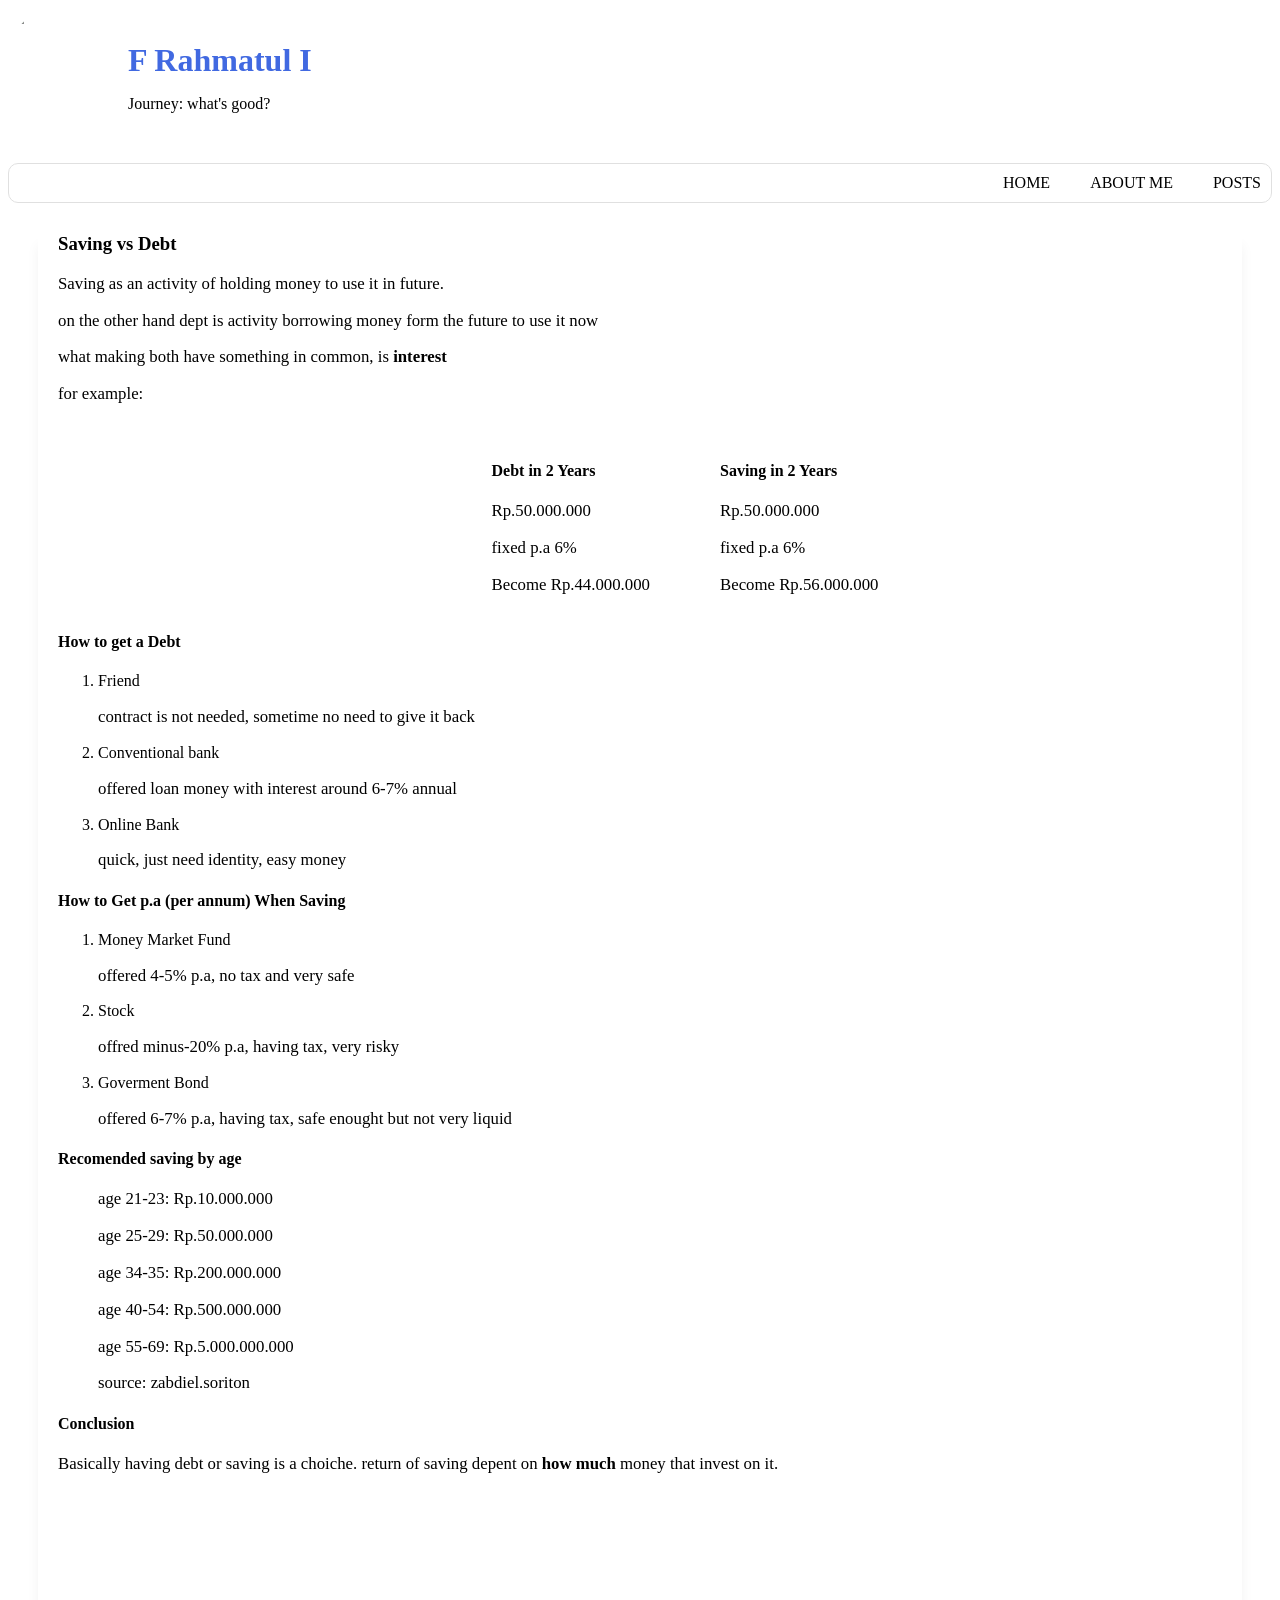
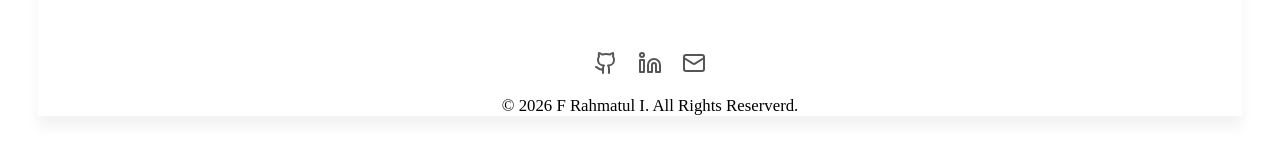
==== 1. saving vs debt (Finance).html @ 7c4a1c9f "Update 1. saving vs debt (Finance).html" ====
<!DOCTYPE html>
<html lang="en">
<head>
    <meta charset="UTF-8">
    <meta name="viewport" content="width=device-width, initial-scale=1.0">
    <title>What A blog</title>

    <link rel="stylesheet" href="q.css">
    
    
</head>
<body>
    <div class="top">
        <div class="bingkai-foto"> 
    <img src="aku.jpg" class="foto" >
    </div>
    <div class="konten-teks">
    <h1 class="judul"> F Rahmatul I </h1>
    <p class="isi"> Journey: what's good? </p>
    </div>
</div>

    <div class="biodata">
        <a href="index.html" class="menu-item">HOME</a>
    <a href="ABOUT ME.html" class="menu-item">ABOUT ME</a>
    <div class="dropdownwrapper">
    <a href="#" class="menu-item">POSTS </a>  
    <div class ="dropdown">
        <a href="FINANCE.html">Finance </a>
        <a href="#">Game</a>
        <a href="#">English</a>
        <a href="#">IT</a>
    </div>
    </div>
</div>



    <div class="finance1">
    <h3> Saving vs Debt </h3> 
    <p> Saving as an activity of holding money to use it in future. </p>
     <p>  on the other hand dept is activity borrowing money form 
        the future to use it now  </p>
    <p> what making both have something in common, 
        is <strong> interest</strong> </p>
        <p> for example:  </p>
    <div class =example> </p>
    <div class="kotak debt">
    <h4> Debt in 2 Years</h4>  
    <p> Rp.50.000.000 </p>
    <p>fixed p.a 6%</p>  
    <p>Become Rp.44.000.000 </p>
    </div>

    <div class="kotak saving">
    <h4> Saving in 2 Years</h4>  
    <p> Rp.50.000.000 </p>
    <p>fixed p.a 6%</p>  
    <p>Become Rp.56.000.000 </p>
    </div> 

    </div>
    <div class="example2">
  
    <h4> How to get a Debt</h4>
      <ol>
    <li> Friend  </li>
    <p>  contract is not needed, sometime no need to give it back</p>
    <li> Conventional bank  </li>
    <p> offered loan money with interest around 6-7% annual</p>
    <li> Online Bank </li>
    <p> quick, just need identity, easy money</p>
    </ol> 
    </div> 

    <div class="example3">
        <h4>  How to Get p.a (per annum) When Saving</h4>
        <ol>
        <li> Money Market Fund</li>
        <p> offered 4-5% p.a, no tax and very safe</p>  
        <li> Stock</li>
        <p> offred minus-20% p.a, having tax, very risky </p>
        <li> Goverment Bond</li>
        <p>  offered 6-7% p.a, having tax, safe enought but not very liquid</p>
         </ol>
    </div>

    <div class="example4">
        <h4>Recomended saving by age</h4>
        <p>age 21-23: Rp.10.000.000 </p>
        <p>age 25-29: Rp.50.000.000</p>
        <p>age 34-35: Rp.200.000.000 </p>
        <p>age 40-54: Rp.500.000.000</p>
        <p>age 55-69: Rp.5.000.000.000</p>
        <p>source: zabdiel.soriton</p>
    </div>

    <div class="example5">
        <h4>Conclusion </h4>
        <p>Basically having debt or saving is a choiche. 
         return of saving depent on <strong> how much</strong> money that invest on it.</p>
    </div>
        


    <footer class="footer-blog">
    <div class="footer-content">
     <div class="footer-sosmed">
        <a href="https://github.com/fikrixiaotech" target="_blank">
        <svg xmlns="http://w3.org" width="24" height="24" viewBox="0 0 24 24" fill="none" stroke="currentColor" stroke-width="2" stroke-linecap="round" stroke-linejoin="round"><path d="M15 22v-4a4.8 4.8 0 0 0-1-3.5c3 0 6-2 6-5.5.08-1.25-.27-2.48-1-3.5.28-1.15.28-2.35 0-3.5 0 0-1 0-3 1.5-2.64-.5-5.36-.5-8 0C6 2 5 2 5 2c-.3 1.15-.3 2.35 0 3.5A5.403 5.403 0 0 0 4 9c0 3.5 3 5.5 6 5.5-.39.49-.68 1.05-.85 1.65-.17.6-.22 1.23-.15 1.85v4"></path><path d="M9 18c-4.51 2-5-2-7-2"></path></svg> </a>
        <a href="https://www.linkedin.com/in/fikri-rahmatul-ikhlas/" target="_blank">
        <svg xmlns="http://w3.org" width="24" height="24" viewBox="0 0 24 24" fill="none" stroke="currentColor" stroke-width="2" stroke-linecap="round" stroke-linejoin="round"><path d="M16 8a6 6 0 0 1 6 6v7h-4v-7a2 2 0 0 0-2-2 2 2 0 0 0-2 2v7h-4v-7a6 6 0 0 1 6-6z"></path><rect width="4" height="12" x="2" y="9"></rect><circle cx="4" cy="4" r="2"></circle></svg> </a>
        <a href="https://mail.google.com/mail/u/0/?fs=1&to=fikrirahmat0@gmail.com&tf=cm" target="_blank">
        <svg xmlns="http://w3.org" width="24" height="24" viewBox="0 0 24 24" fill="none" stroke="currentColor" stroke-width="2" stroke-linecap="round" stroke-linejoin="round"><rect width="20" height="16" x="2" y="4" rx="2"></rect><path d="m22 7-8.97 5.7a1.94 1.94 0 0 1-2.06 0L2 7"></path></svg> </a>

    </div>
    
     <p>&copy; 2026 F Rahmatul I. All Rights Reserverd.</p>
    </div>










    <script src="w.js"></script>
</body>
</html>
---- q.css ----
.judul {
    color: royalblue; 
    margin: 0px;
}

.isi{
    color: black; 
}

.top {
    display:flex;
    align-items: center;
    gap: 20px;
}
    
.bingkai-foto{
    width: 100px;
    height: 140px;
    border-radius: 50px;
    overflow: hidden;
    display:block;
    margin-bottom: 15px;
    
}

.foto {
    width: 100px;
    height: auto;
    object-fit: cover;
    
    display:block;
    margin-bottom: 15px;
    border-radius: 50px; 
    transition: transform 0.3s ease;
}
.bingkai-foto:hover .foto {
    transform: scale(1.10) ;
    cursor: pointer;
}


.biodata {
    background-color: white;       
    border: 1px solid #e0e0e0; 
    border-radius: 10px;           
    padding: 10px;         

    display: flex;
    justify-content: flex-end;
    align-items: center;
    gap: 10px;
       
    text-align: right;         
    width: auto;               
    box-sizing: border-box;
    position: sticky;
    top: 0;
    z-index: 999;

    
    


}
.menu-item {
    color:black;
    text-decoration:none;
    display: inline-block;     
    margin-left: 30px;   

}
   
.dropdownwrapper{
    position: relative;
    display: inline-block;
}

.dropdown{
    display: none;
    position: absolute;
    top : 100%;
    left: 0;
    background-color: white;
    min-width: 150px;
    box-shadow: 0px 4px 8px rgba(0,0,0,0.1);
    z-index: 10;
}
.dropdown a{
    color: black;
    display:block;
    padding: 10px 10px;
    text-decoration:none;
    text-align: left;
}

.dropdown a:hover {
    background-color: whitesmoke;
}
.dropdownwrapper:hover .dropdown {
    display: block;
}



.pengantar{
    margin-top: 10px;
    
}
.pengantar2{
    margin-top: 40px;
    padding-bottom: 160px;
}



.footer-blog {
    text-align: center;
}
.footer-sosmed {
    display: flex;
    gap: 20px;
    justify-content: center;
}
.footer-sosmed a {
    color:#555555;
    transition: color 0.3s ease; 
}
.footer-sosmed a:hover { 
    color: dodgerblue;
}


html {
    scroll-behavior: smooth;
}


body {background-color: white;
;}



/*Finance 
1. Saving vs debt*/

.finance {
    display: inline-block;
    font-size: 1.05rem;

}

.post1finance {
    color:black;
    text-decoration: none; 
    display: inline-block;
    margin-bottom: 300px;
    margin-left: 40px;
}

.post1finance:hover {
    color: dodgerblue; 
}

/*finance 1*/

.finance1 {
   
    
    max-width: auto;      
    margin: 30px;    
    padding-top: 0px;   
    padding-left: 20px;      
    background-color: #ffffff; 
    box-shadow: 0 12px 12px rgba(0, 0, 0, 0.05); 

    
   
}


.finance1 p {
    font-size: 1.05rem;
    
}

.finance1example {
    font-size: 1.05rem;
    margin-top: 30px;
    
    
} 


.example {display: flex;
    justify-content: center;
    gap: 70px;
    
    
}

.kotak{
   
    margin-top: 20px;
    
    ;
    
    
}

.example4 p{
    margin-left: 40px;
}

.example5 {
    padding-bottom: 160px;
}



/*Aboutme*/

.aboutme{
    max-width: 800px;
    margin: 40px auto;
 }

.aboutme h2{
    text-align: center;
   
}
.aboutme p {
    text-align: justify;
    color: #555;
    
}


.middle{
    width: 100%;
    display: flex;
    justify-content: center;
    padding: 20px 0;
    box-sizing: border-box;
}

.tigakotak{
    display: flex;
    align-items: center;
    justify-content: space-between;
    width: 100%;
    max-width: 850px;
    margin:0 auto;
    padding: 0 20px;
    box-sizing: border-box;
    gap: 20px;
    
   
}

.aboutme1 {
    flex: 1;
    text-align: left;
    
}

.bio-row {
    font-size: 1.05rem;
    padding: 12px 0;
    border-bottom: 1px solid #e0e0e0;
    color: #333;
}


.fotoaboutme1{
    width: 200px;
    height: auto;
    border-radius: 100px;
    overflow: hidden;
    display:block;
}

.aboutme2 {
    flex: 1;
    text-align: center;
    align-items: center;
}

.stats-grid{
    display: grid;
    grid: 20px 25px;
}

.stats-box{
    text-align: center;
}

.stats-number{
    font-size: 1.5rem;
    font-weight: bold;
    color: #1a1a3a;
    display: block;
    margin-bottom: 2px;
}

.aboutme3{
    padding-bottom: 100px;
}
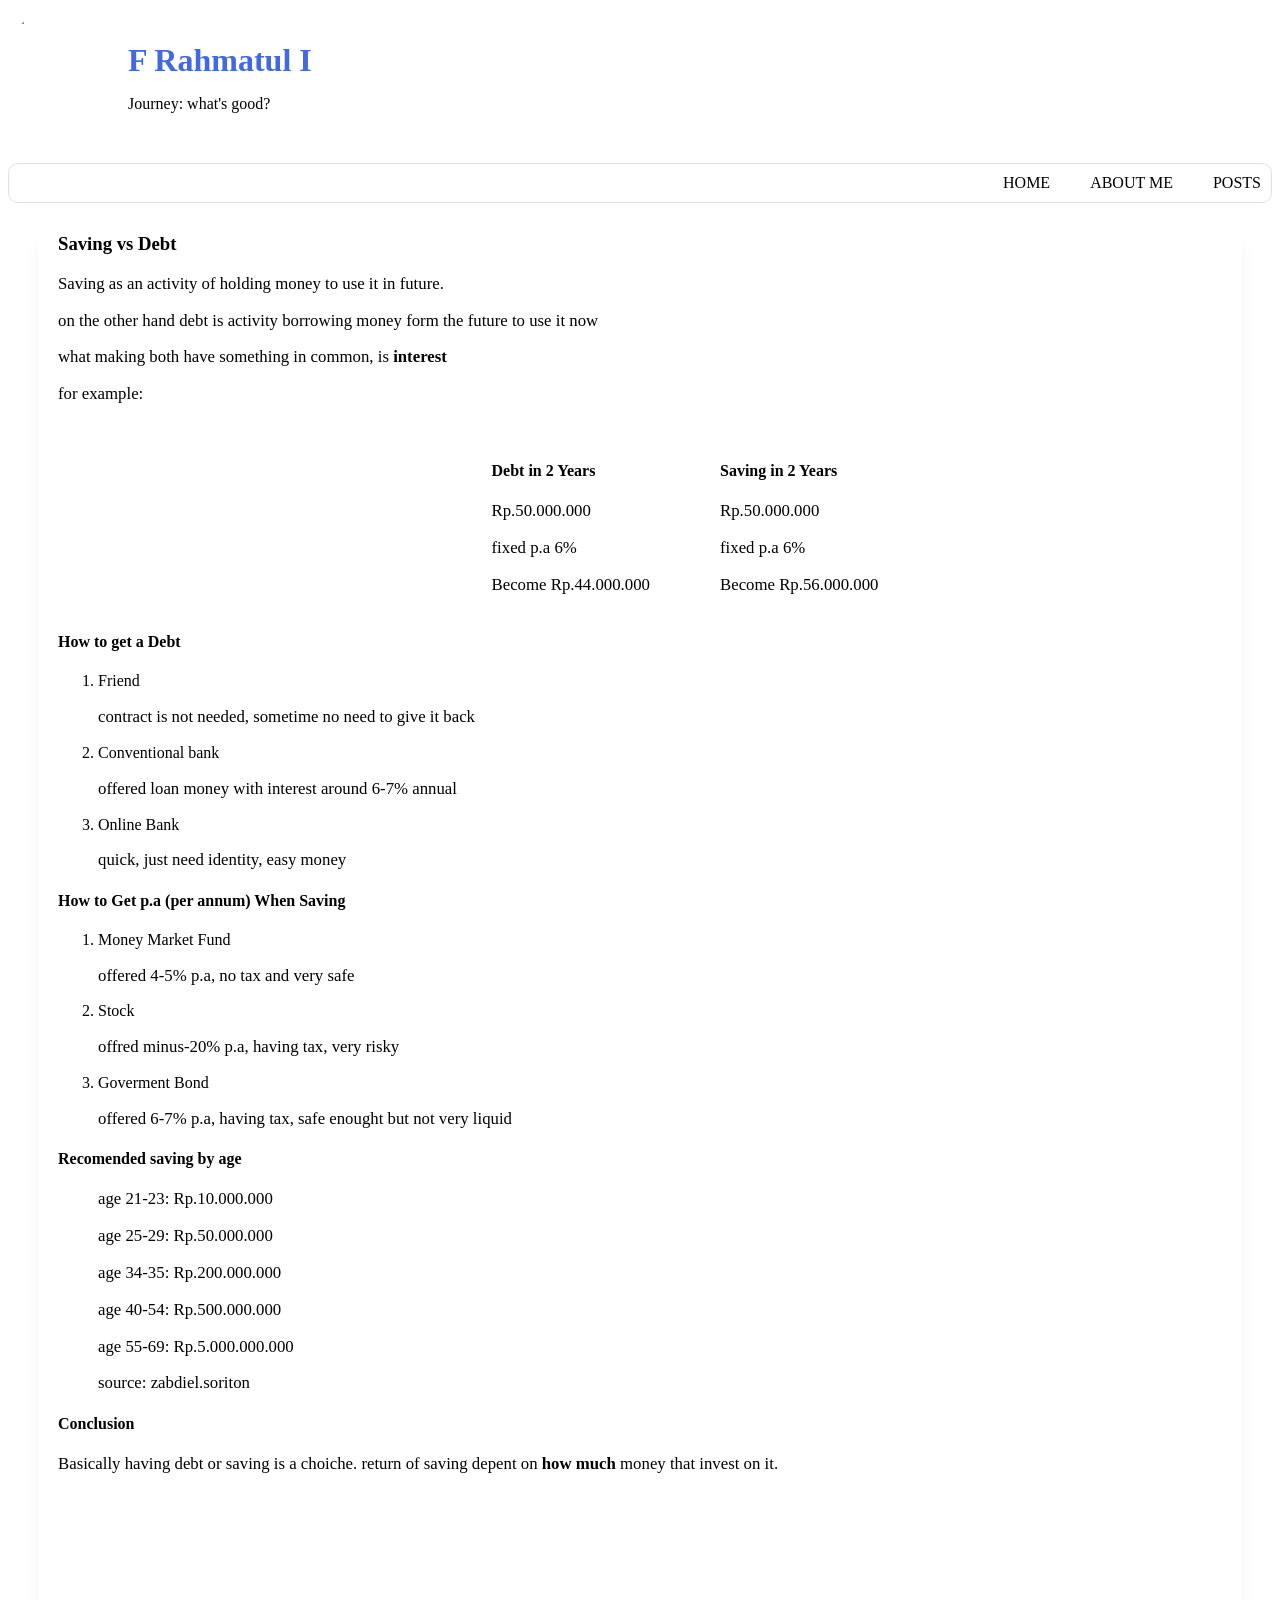
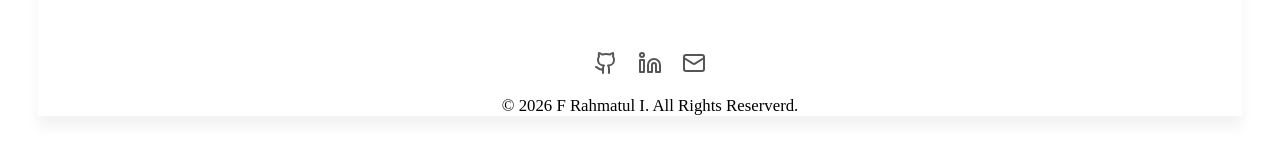
==== commit a419f428: "Update 1. saving vs debt (Finance).html" ====
--- a/1. saving vs debt (Finance).html
+++ b/1. saving vs debt (Finance).html
@@ -39,7 +39,7 @@
     <div class="finance1">
     <h3> Saving vs Debt </h3> 
     <p> Saving as an activity of holding money to use it in future. </p>
-     <p>  on the other hand dept is activity borrowing money form 
+     <p>  on the other hand debt is activity borrowing money form 
         the future to use it now  </p>
     <p> what making both have something in common, 
         is <strong> interest</strong> </p>
@@ -110,7 +110,7 @@
         <svg xmlns="http://w3.org" width="24" height="24" viewBox="0 0 24 24" fill="none" stroke="currentColor" stroke-width="2" stroke-linecap="round" stroke-linejoin="round"><path d="M15 22v-4a4.8 4.8 0 0 0-1-3.5c3 0 6-2 6-5.5.08-1.25-.27-2.48-1-3.5.28-1.15.28-2.35 0-3.5 0 0-1 0-3 1.5-2.64-.5-5.36-.5-8 0C6 2 5 2 5 2c-.3 1.15-.3 2.35 0 3.5A5.403 5.403 0 0 0 4 9c0 3.5 3 5.5 6 5.5-.39.49-.68 1.05-.85 1.65-.17.6-.22 1.23-.15 1.85v4"></path><path d="M9 18c-4.51 2-5-2-7-2"></path></svg> </a>
         <a href="https://www.linkedin.com/in/fikri-rahmatul-ikhlas/" target="_blank">
         <svg xmlns="http://w3.org" width="24" height="24" viewBox="0 0 24 24" fill="none" stroke="currentColor" stroke-width="2" stroke-linecap="round" stroke-linejoin="round"><path d="M16 8a6 6 0 0 1 6 6v7h-4v-7a2 2 0 0 0-2-2 2 2 0 0 0-2 2v7h-4v-7a6 6 0 0 1 6-6z"></path><rect width="4" height="12" x="2" y="9"></rect><circle cx="4" cy="4" r="2"></circle></svg> </a>
-        <a href="https://mail.google.com/mail/u/0/?fs=1&to=fikrirahmat0@gmail.com&tf=cm" target="_blank">
+        <a href="https://mail.google.com/mail/u/0/?fs=1&to=technologyfikri@gmail.com&tf=cm" target="_blank">
         <svg xmlns="http://w3.org" width="24" height="24" viewBox="0 0 24 24" fill="none" stroke="currentColor" stroke-width="2" stroke-linecap="round" stroke-linejoin="round"><rect width="20" height="16" x="2" y="4" rx="2"></rect><path d="m22 7-8.97 5.7a1.94 1.94 0 0 1-2.06 0L2 7"></path></svg> </a>
 
     </div>
--- a/q.css
+++ b/q.css
@@ -101,14 +101,14 @@
 }
 
 
-
+/*halaman utama*/
 .pengantar{
     margin-top: 10px;
     
 }
 .pengantar2{
     margin-top: 40px;
-    padding-bottom: 160px;
+    padding-bottom: 70px;
 }
 
 
@@ -137,83 +137,6 @@
 
 body {background-color: white;
 ;}
-
-
-
-/*Finance 
-1. Saving vs debt*/
-
-.finance {
-    display: inline-block;
-    font-size: 1.05rem;
-
-}
-
-.post1finance {
-    color:black;
-    text-decoration: none; 
-    display: inline-block;
-    margin-bottom: 300px;
-    margin-left: 40px;
-}
-
-.post1finance:hover {
-    color: dodgerblue; 
-}
-
-/*finance 1*/
-
-.finance1 {
-   
-    
-    max-width: auto;      
-    margin: 30px;    
-    padding-top: 0px;   
-    padding-left: 20px;      
-    background-color: #ffffff; 
-    box-shadow: 0 12px 12px rgba(0, 0, 0, 0.05); 
-
-    
-   
-}
-
-
-.finance1 p {
-    font-size: 1.05rem;
-    
-}
-
-.finance1example {
-    font-size: 1.05rem;
-    margin-top: 30px;
-    
-    
-} 
-
-
-.example {display: flex;
-    justify-content: center;
-    gap: 70px;
-    
-    
-}
-
-.kotak{
-   
-    margin-top: 20px;
-    
-    ;
-    
-    
-}
-
-.example4 p{
-    margin-left: 40px;
-}
-
-.example5 {
-    padding-bottom: 160px;
-}
 
 
 
@@ -230,7 +153,7 @@
 }
 .aboutme p {
     text-align: justify;
-    color: #555;
+    
     
 }
 
@@ -267,7 +190,7 @@
     font-size: 1.05rem;
     padding: 12px 0;
     border-bottom: 1px solid #e0e0e0;
-    color: #333;
+    
 }
 
 
@@ -304,4 +227,162 @@
 
 .aboutme3{
     padding-bottom: 100px;
-}+}
+
+
+
+/*Finance  */
+
+
+.finance {
+    
+    font-size: 1.05rem;
+    margin-left: 40px;
+    padding-bottom: 200px;
+}
+
+
+.postfinance {
+    color:black;
+    text-decoration: none; 
+    font-size: 1.05rem;
+    
+}
+
+.postfinance:hover {
+    color: dodgerblue; 
+}
+
+
+/*1. Saving vs debt*/
+/*finance 1*/
+
+.finance1 {
+   
+    
+    max-width: auto;      
+    margin: 30px;    
+    padding-top: 0px;   
+    padding-left: 20px;      
+    background-color: #ffffff; 
+    box-shadow: 0 12px 12px rgba(0, 0, 0, 0.05); 
+
+    
+   
+}
+
+
+.finance1 p {
+    font-size: 1.05rem;
+    
+}
+
+.finance1example {
+    font-size: 1.05rem;
+    margin-top: 30px;
+    
+    
+} 
+
+
+.example {display: flex;
+    justify-content: center;
+    gap: 70px;
+    
+    
+}
+
+.kotak{
+   
+    margin-top: 20px;
+    
+    ;
+    
+    
+}
+
+.example4 p{
+    margin-left: 40px;
+}
+
+.example5 {
+    padding-bottom: 160px;
+}
+
+
+/*finance 2*/
+
+.finance2 {
+   
+    
+    max-width: auto;      
+    margin: 30px;    
+    padding-top: 0px;   
+    padding-left: 20px;      
+    background-color: #ffffff; 
+    box-shadow: 0 12px 12px rgba(0, 0, 0, 0.05); 
+
+    
+   
+}
+
+
+.finance2 p {
+    font-size: 1.05rem;
+    
+}
+
+
+.container-finance2example1{
+    display: flex;
+    flex-direction: column;
+    align-items: center;
+}
+
+.finance2example1 {
+    font-size: 1.05rem;
+    text-align: left;
+} 
+
+
+.finance2example2 {
+    font-size: 1.05rem;
+    text-align: left;
+    margin-bottom: 30px;    
+}
+    
+.container-finance2example6{
+    display: flex;
+    flex-direction: column;
+    align-items: center;
+}  
+.finance2example8{
+    padding-bottom: 160px;
+}
+
+
+
+
+
+
+
+
+
+
+
+
+
+
+
+
+
+
+
+
+
+
+
+
+
+
+
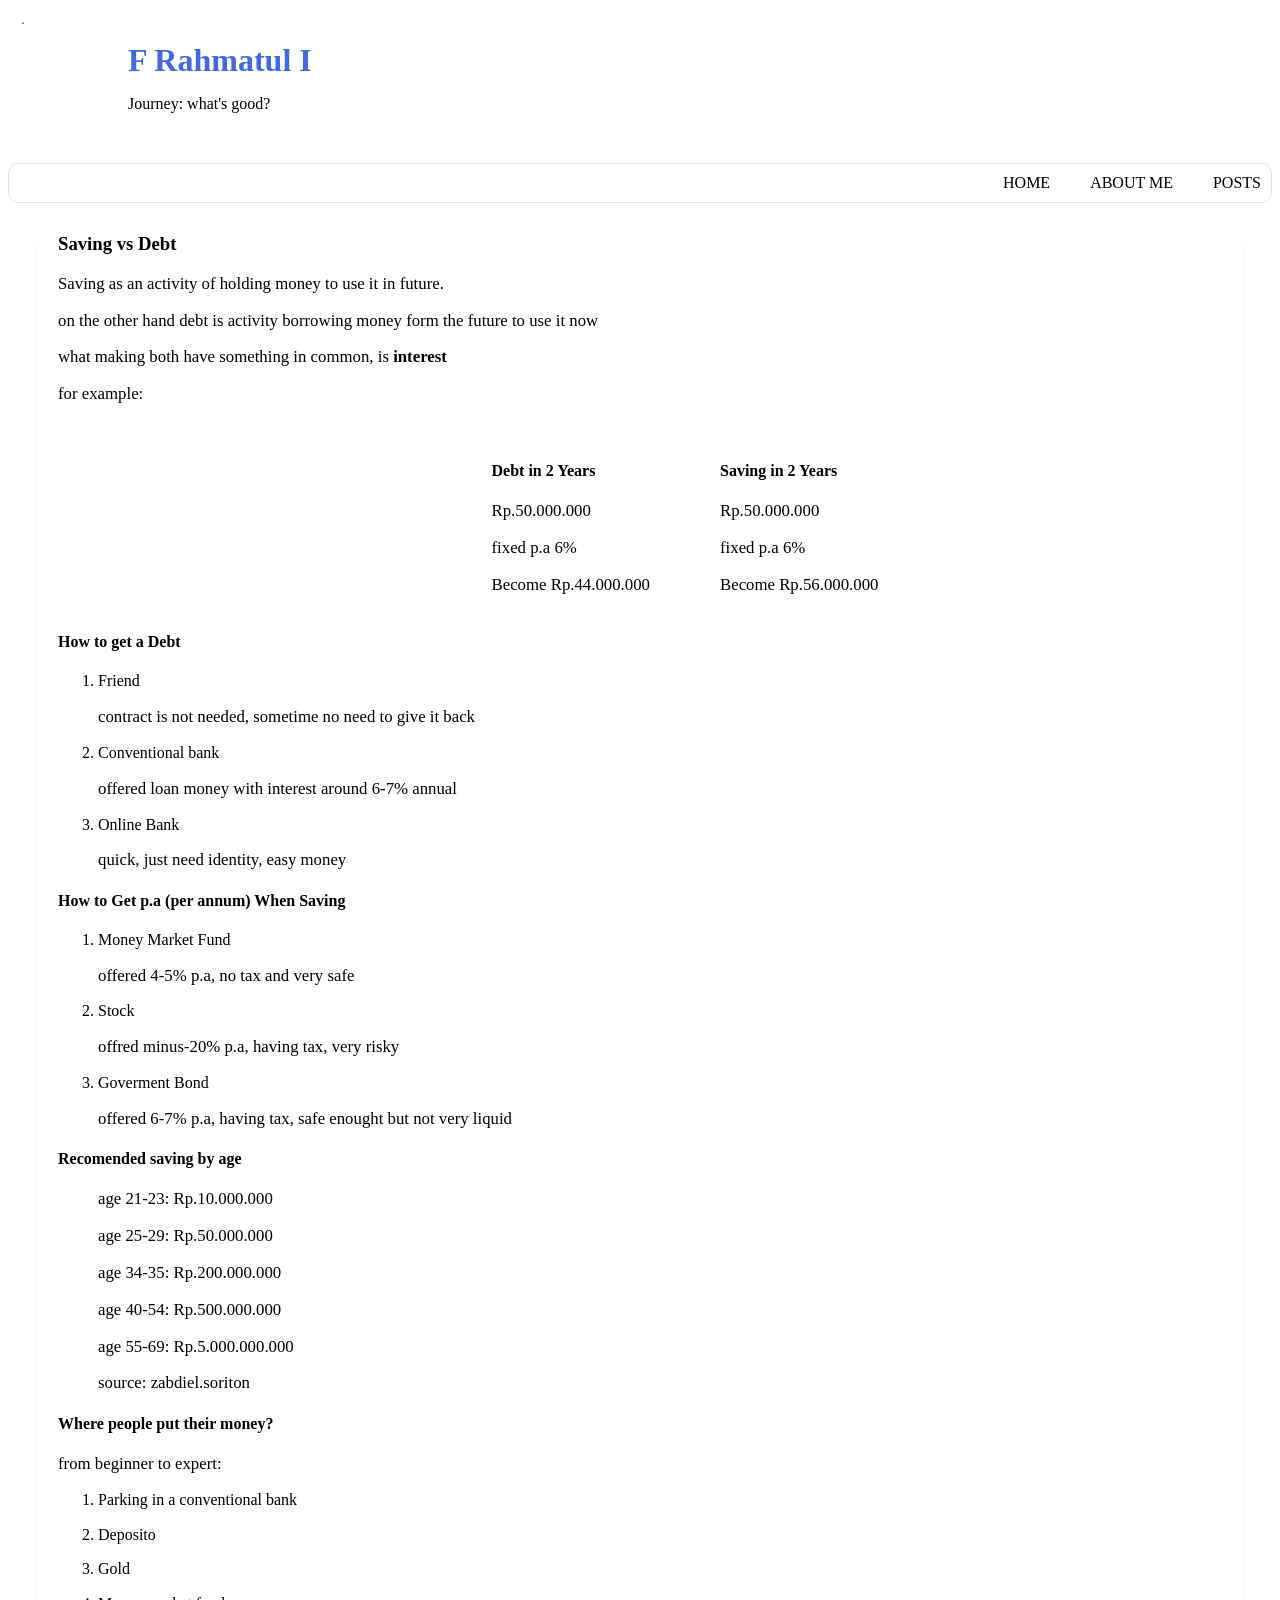
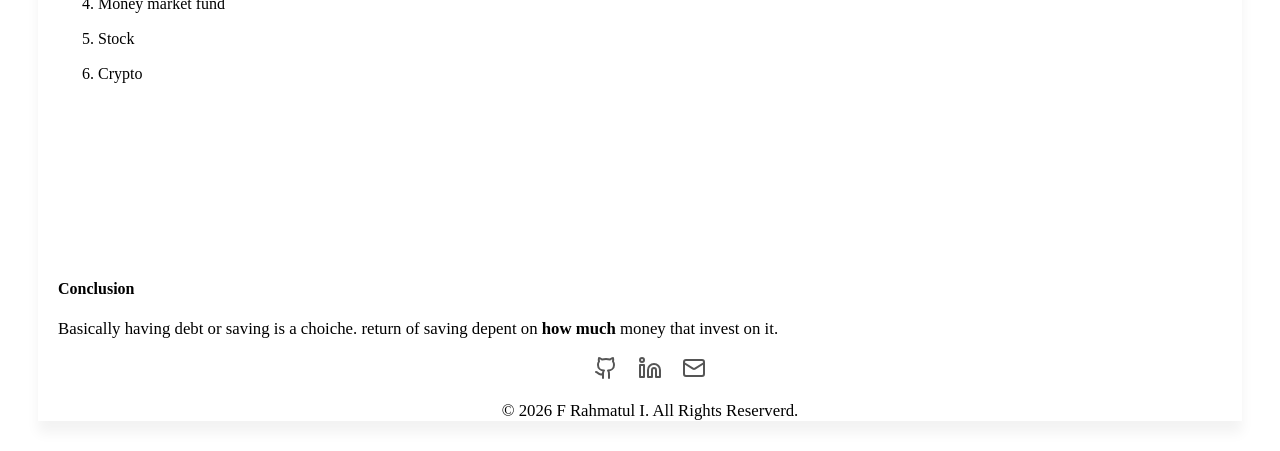
==== commit 7cd071a8: "Add files via upload" ====
--- a/1. saving vs debt (Finance).html
+++ b/1. saving vs debt (Finance).html
@@ -96,6 +96,25 @@
     </div>
 
     <div class="example5">
+        <h4>Where people put their money?</h4>
+        <P>from beginner to expert: </P>
+        <ol>
+        <li>Parking in a conventional bank</li>
+        <p></p>
+        <li>Deposito</li>
+        <p></p>
+        <li>Gold</li>
+        <p></p>
+        <li>Money market fund</li>
+        <p></p>
+        <li>Stock</li>
+        <p></p>
+        <li>Crypto</li>
+        </ol>
+    </div>
+
+
+    <div class="example6">
         <h4>Conclusion </h4>
         <p>Basically having debt or saving is a choiche. 
          return of saving depent on <strong> how much</strong> money that invest on it.</p>
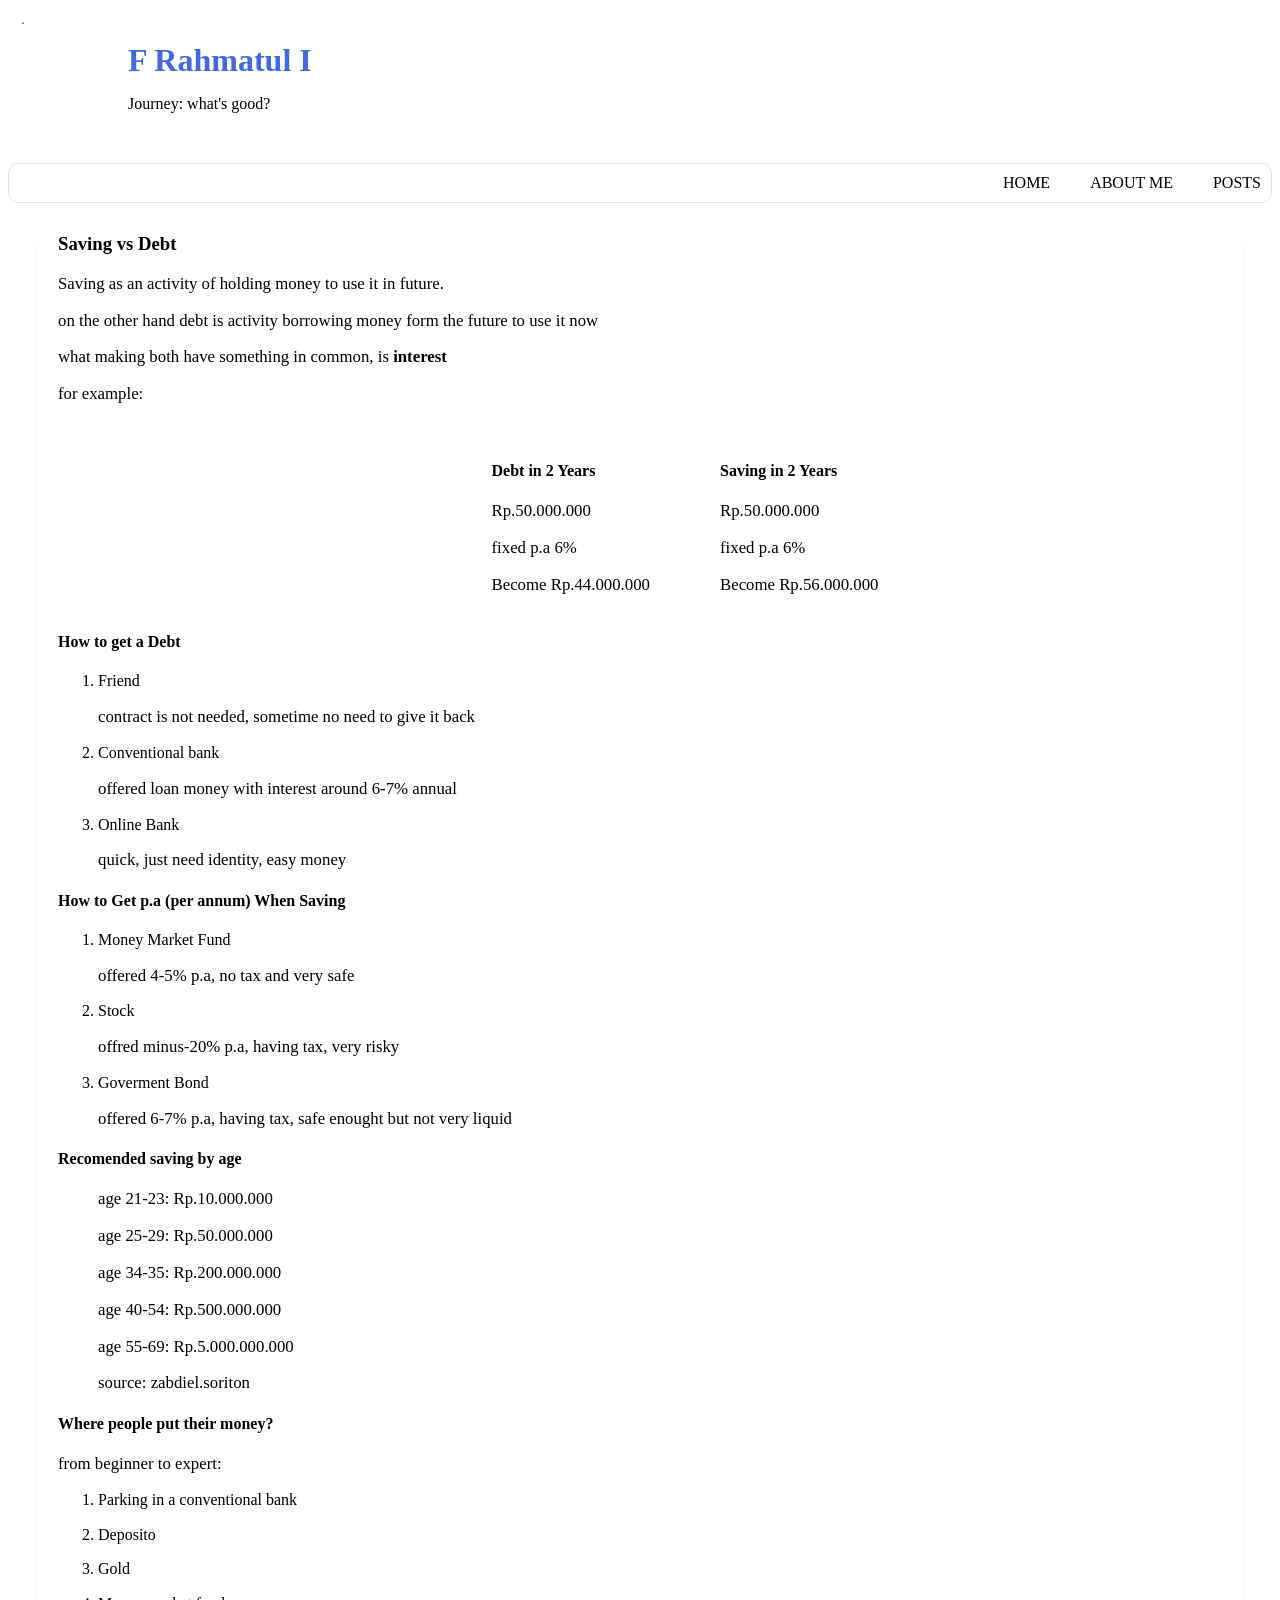
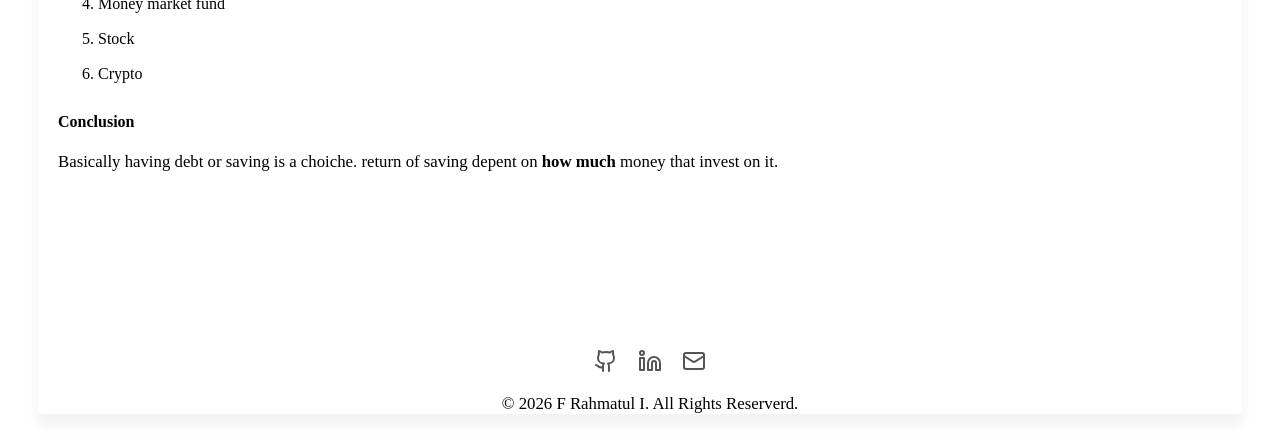
==== commit ae11ec58: "Update 1. saving vs debt (Finance).html" ====
--- a/1. saving vs debt (Finance).html
+++ b/1. saving vs debt (Finance).html
@@ -30,6 +30,7 @@
         <a href="#">Game</a>
         <a href="#">English</a>
         <a href="#">IT</a>
+        <a href="WIKI.html">Quick Info</a>
     </div>
     </div>
 </div>
--- a/q.css
+++ b/q.css
@@ -193,6 +193,14 @@
     
 }
 
+.bingkai-aboutme1{
+    width: 200px;
+    height: auto;
+    border-radius: 100px;
+    overflow: hidden;
+    display:block;
+   
+}
 
 .fotoaboutme1{
     width: 200px;
@@ -200,7 +208,15 @@
     border-radius: 100px;
     overflow: hidden;
     display:block;
-}
+    transition: transform 0.3s ease;
+}
+
+.bingkai-aboutme1:hover .fotoaboutme1 {
+    transform: scale(1.10) ;
+    cursor: pointer;
+}
+
+
 
 .aboutme2 {
     flex: 1;
@@ -306,6 +322,9 @@
 }
 
 .example5 {
+    margin-bottom: 30px;
+}
+.example6 {
     padding-bottom: 160px;
 }
 
@@ -361,28 +380,99 @@
 }
 
 
-
-
-
-
-
-
-
-
-
-
-
-
-
-
-
-
-
-
-
-
-
-
-
-
-
+/*finance3*/
+.finance3 {
+   
+    
+    max-width: auto;      
+    margin: 30px;    
+    padding-top: 0px;   
+    padding-left: 20px;      
+    background-color: #ffffff; 
+    box-shadow: 0 12px 12px rgba(0, 0, 0, 0.05); 
+}
+
+.finance3example1{
+    margin-top: 40px;
+}
+
+.finance3example2{
+    margin-top: 40px;
+}
+
+.finance3example3{
+    margin-top: 40px;
+}
+
+.finance3example4{
+    margin-top: 40px;
+    margin-bottom: 160px;
+}
+
+/* Tambahan perbaikan agar tidak mepet tepi layar */
+.aboutme {
+    padding: 0 20px;
+    box-sizing: border-box;
+}
+
+/* Penyesuaian khusus tampilan HP (layar di bawah 768px) */
+@media screen and (max-width: 768px) {
+    
+    /* Mengubah 3 kotak menjadi bertumpuk ke bawah */
+    .tigakotak {
+        flex-direction: column;
+        align-items: center;
+        gap: 35px;
+    }
+
+    /* Memastikan ukuran bingkai & foto tidak terjepit */
+    .bingkai-aboutme1,
+    .fotoaboutme1 {
+        width: 220px;
+        height: 300px;
+        object-fit: cover;
+        border-radius: 120px;
+    }
+
+    /* Merapikan lebar kolom biodata kiri */
+    .aboutme1 {
+        width: 100%;
+        text-align: center;
+    }
+
+    /* Mencegah teks email panjang melebar keluar layar */
+    .bio-row {
+        word-wrap: break-word;
+        overflow-wrap: break-word;
+    }
+
+    /* Merapikan statistik kanan menjadi berjejer 2 kolom yang rapi */
+    .aboutme2 {
+        width: 100%;
+    }
+
+    .stats-grid {
+        display: grid;
+        grid-template-columns: repeat(2, 1fr);
+        gap: 20px;
+        justify-items: center;
+    }
+}
+
+
+
+
+
+
+
+
+
+
+
+
+
+
+
+
+
+
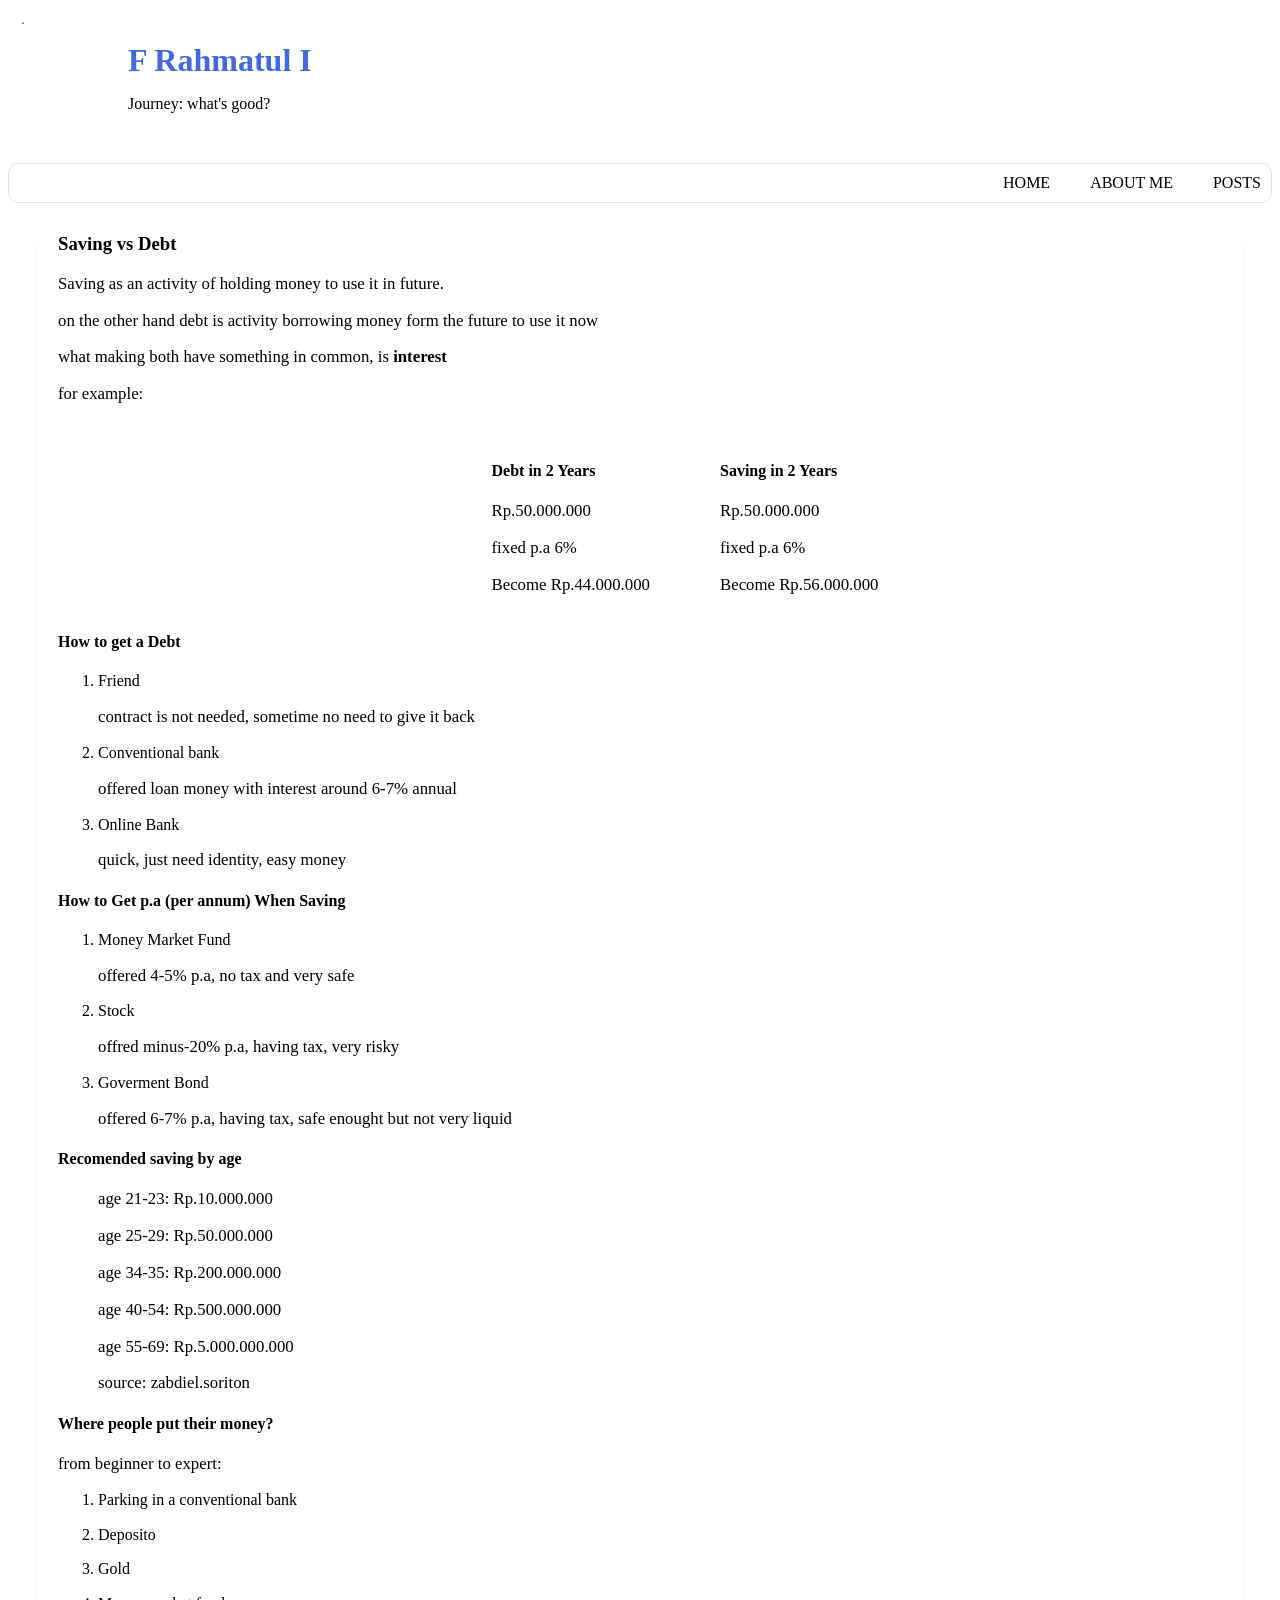
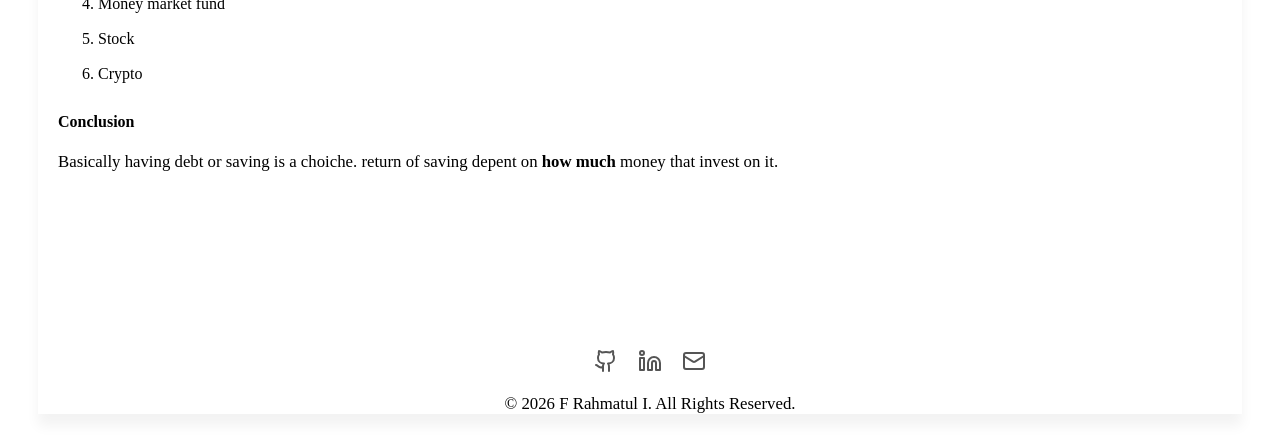
==== commit 2c22086c: "Update 1. saving vs debt (Finance).html" ====
--- a/1. saving vs debt (Finance).html
+++ b/1. saving vs debt (Finance).html
@@ -135,7 +135,7 @@
 
     </div>
     
-     <p>&copy; 2026 F Rahmatul I. All Rights Reserverd.</p>
+     <p>&copy; 2026 F Rahmatul I. All Rights Reserved.</p>
     </div>
 
 
--- a/q.css
+++ b/q.css
@@ -104,11 +104,13 @@
 /*halaman utama*/
 .pengantar{
     margin-top: 10px;
+    margin-left: 20px;
     
 }
 .pengantar2{
     margin-top: 40px;
     padding-bottom: 70px;
+    margin-left: 20px;
 }
 
 
@@ -459,20 +461,235 @@
     }
 }
 
-
-
-
-
-
-
-
-
-
-
-
-
-
-
-
-
-
+/*wiki*/
+.wiki{
+    max-width: 1300px;
+    margin: 40px auto;
+    padding: 0 20px;
+    box-sizing: border-box;
+    display: grid;
+    grid-template-columns: repeat(5,1fr);
+    gap: 20px;
+}
+.wiki h2{
+    grid-column: 1/ -1;
+    
+    margin-bottom: 10px;
+    color: #1a1a3a;
+}
+
+.wiki1,
+.wiki2 {
+    background: #ffffff;
+    border-radius: 12px;
+    overflow: hidden;
+    box-shadow: 0 4px 12px rgba(0,0,0,0.1);
+    cursor: pointer;
+    transition: transform 0.3s ease, box-shadow 0.3s ease;
+    display: flex;
+    flex-direction: column;
+}
+
+.wiki1:hover,
+.wiki2:hover {
+    
+    box-shadow: 0 2px 5px dodgerblue;
+}
+
+
+
+
+.wiki1 img,
+.wiki2 img {
+    width: 100%;
+    height: 180px;
+    object-fit: contain;
+    object-position: top;
+    display: block;
+    
+}
+
+.wikisavinginfo,
+.wikisingleinfo {
+    padding: 12px 14px;
+    display: flex;
+    justify-content: space-between;
+    align-items: center;
+    gap: 8px;
+}
+
+.wikisavinginfo h3,
+.wikisingleinfo h3{
+    font-size: 0.95rem;
+    color: #222;
+    margin:0;
+}
+
+
+.lightbox {
+    display: none;
+    position: fixed;
+    z-index: 9999;
+    top: 0;
+    left: 0;
+    width: 100%;
+    height: 100%;
+    background-color: rgba(0, 0, 0, 0.92);
+    justify-content: center;
+    align-items: center;
+    overflow: hidden;
+    user-select: none;
+}
+
+.lightbox.active {
+    display: flex;
+}
+
+/* DIGANTI: Wadah Scroll Vertikal ke Bawah */
+.image-container {
+    width: 100%;
+    height: 100%;
+    overflow-y: auto;
+    overflow-x: auto;
+    display: flex;
+    flex-direction: column;
+    align-items: center;
+    gap: 20px;
+    padding: 60px 20px 90px;
+    box-sizing: border-box;
+    -webkit-overflow-scrolling: touch;
+}
+
+/* BARU: Gaya Setiap Foto di Dalam Lightbox */
+.lightbox-item {
+    max-width: 90%;
+    width: 550px;
+    height: auto;
+    border-radius: 8px;
+    box-shadow: 0 4px 15px rgba(0, 0, 0, 0.5);
+    transition: width 0.2s ease;
+    display: block;
+}
+
+/* Tombol Tutup & Kontrol Zoom */
+.close-btn,
+.zoom-controls {
+    position: absolute;
+    z-index: 10000;
+    color: white;
+    background: rgba(255, 255, 255, 0.15);
+    border: none;
+    border-radius: 50%;
+    cursor: pointer;
+    display: flex;
+    justify-content: center;
+    align-items: center;
+    transition: background 0.2s;
+}
+
+.close-btn:hover,
+.zoom-controls button:hover {
+    background: rgba(255, 255, 255, 0.35);
+}
+
+.close-btn {
+    top: 20px;
+    right: 25px;
+    width: 45px;
+    height: 45px;
+    font-size: 28px;
+}
+
+.zoom-controls {
+    bottom: 25px;
+    left: 50%;
+    transform: translateX(-50%);
+    border-radius: 25px;
+    padding: 5px 15px;
+    gap: 15px;
+}
+
+.zoom-controls button {
+    background: transparent;
+    border: none;
+    color: white;
+    font-size: 18px;
+    font-weight: bold;
+    padding: 5px 10px;
+    cursor: pointer;
+    border-radius: 5px;
+}
+
+@media screen and (max-width: 768px) {
+
+    /* 1. Ubah deretan 5 kartu menjadi 2 kolom di HP agar tidak terjepit */
+    .wiki {
+        grid-template-columns: repeat(2, 1fr);
+        gap: 12px;
+        padding: 0 15px;
+    }
+
+    /* Ukuran judul "Quick Info" lebih proporsional di HP */
+    .wiki h2 {
+        font-size: 1.4rem;
+        margin-bottom: 5px;
+    }
+
+    /* Rapikan padding & ukuran teks judul kartu di layar kecil */
+    .wikisavinginfo,
+    .wikisingleinfo {
+        padding: 10px 8px;
+    }
+
+    .wikisavinginfo h3,
+    .wikisingleinfo h3 {
+        font-size: 0.85rem;
+        line-height: 1.3;
+    }
+
+    /* 2. Sesuaikan area Lightbox agar gambar lebar & mudah dibaca di HP */
+    .image-container {
+        padding: 65px 10px 85px;
+        gap: 15px;
+    }
+
+    .lightbox-item {
+        max-width: 96%;
+        width: 100%;
+    }
+
+    /* Ukuran tombol tutup (X) lebih ramah sentuhan jari & aman dari notch iPhone */
+    .close-btn {
+        top: 15px;
+        right: 15px;
+        width: 40px;
+        height: 40px;
+        font-size: 24px;
+    }
+
+    /* Tombol kontrol zoom tetap di tengah bawah & tidak terlalu besar */
+    .zoom-controls {
+        bottom: 20px;
+        padding: 4px 12px;
+        gap: 10px;
+    }
+
+    .zoom-controls button {
+        font-size: 16px;
+        padding: 5px 8px;
+    }
+}
+
+/* Untuk layar HP yang sangat kecil (lebar di bawah 380px), buat jadi 1 kolom penuh */
+@media screen and (max-width: 380px) {
+    .wiki {
+        grid-template-columns: 1fr;
+    }
+}
+
+
+
+
+
+
+
